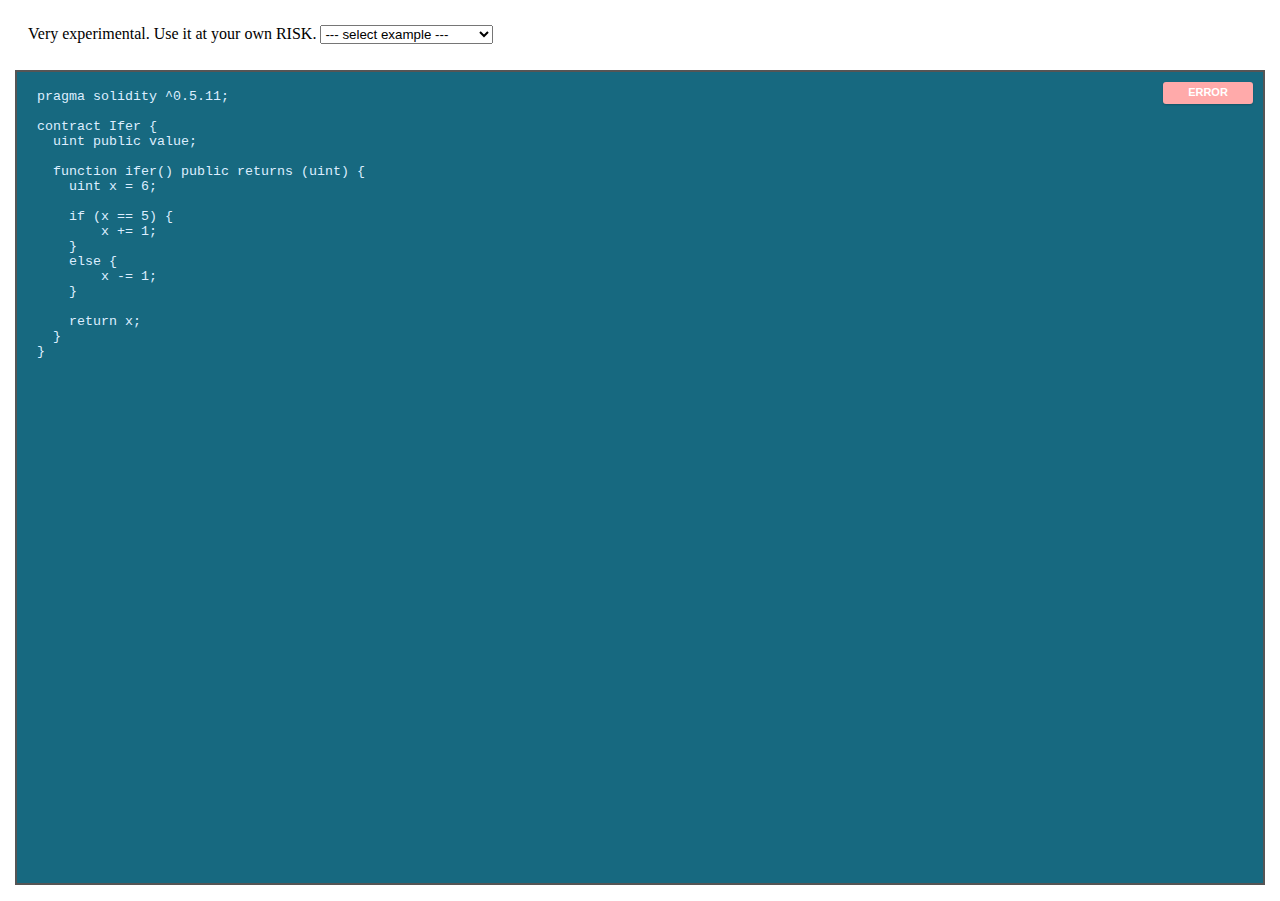
==== index.html @ 5ebb6ed2 "init" ====
<!DOCTYPE html>
<html lang="en">
  <head>
    <meta charset="utf-8">
    <title>Solidity to AssemblyScript compiler</title>
    <link rel="stylesheet" type="text/css" href="style.css" />
  </head>
  <body>
    <div class="nav">
      <!--
      <a href="https://vird.github.io/solidity2assemblyscript_online/"            class="nav_selected" >Ligo</a>
      <a href="https://vird.github.io/solidity2assemblyscript_online/rust.html">rust</a>
      -->
      <div class="example_selector">
        <span id="load_msg">
          Need some time to load. Loading...
        </span>
        <select id="src_select">
        </select>
      </div>
    </div>
    <div class="contents">
      <div class="code">
        <div id="solidity_src_wrap">
          <textarea id="solidity_src" spellcheck="false">pragma solidity ^0.5.11;

contract Ifer {
  uint public value;
  
  function ifer() public returns (uint) {
    uint x = 6;

    if (x == 5) {
        x += 1;
    }
    else {
        x -= 1;
    }

    return x;
  }
}</textarea>
        </div>
        <div id="dst_wrap">
          <pre id="dst"></pre>
        </div>
        <div class="minibutton" id="compile_btn">Compiling...</div>
      </div>
    </div>
    <script src="common/soljson.js"></script>
    <script src="common/sol_wrapper.js"></script>
    <script src="common/fy.js"></script>
    <script src="common/codegen.js"></script>
    <script src="common/type.js"></script>
    <script src="common/ast4gen.js"></script>
    <script src="solidity2assemblyscript/ast.js"></script>
    <script src="solidity2assemblyscript/solidity_to_ast4gen.js"></script>
    <script src="solidity2assemblyscript/translate.js"></script>
    <script src="solidity2assemblyscript/type_inference.js"></script>
    <script src="example_list.js"></script>
    <script>
      document.querySelector('#solidity_src').focus();
      document.querySelector('#load_msg').innerText = "Very experimental. Use it at your own RISK.";
      
      function compile() {
        document.querySelector('#compile_btn').style.display = '';
        document.querySelector('#compile_btn').innerHTML = "Compiling..."
        document.querySelector('#compile_btn').style.background = ""
        var next = function() {
          try {
            var code = document.querySelector('#solidity_src').value;
            var solidity_ast = ast_gen(code);
            var ast = solidity_to_ast4gen(solidity_ast);
            var ast = type_inference.gen(ast);
            var res = translate.gen(ast);
            
            document.querySelector('#dst').innerHTML = res;
            document.querySelector('#compile_btn').style.display = 'none';
          } catch (e) {
            console.log(e);
            document.querySelector('#compile_btn').innerHTML = "ERROR"
            document.querySelector('#compile_btn').style.background = "#faa"
          }
        };
        setTimeout(next, 10);
      }
      compile();
      
      var timeout = null;
      function onchange() {
        if (timeout) {
          clearTimeout(timeout);
        }
        timeout = setTimeout(function(){
          timeout = null;
          compile();
        }, 100);
      };
      document.querySelector('#solidity_src').onchange = onchange;
      document.querySelector('#solidity_src').onkeyup = onchange;
      
      var $src_select = document.querySelector('#src_select')
      var jl_list = example_list.map(function(example){
        return "<option>"+example.title+"</option>";
      })
      $src_select.onchange = function(t) {
        example_list.map(function(t){
          if (t.title == $src_select.value) {
            document.querySelector('#solidity_src').value = t.code;
            compile();
          }
        });
      }
      $src_select.innerHTML = jl_list.join('');
    </script>
  </body>
</html>
---- style.css ----
body {
  margin-top: 0px;
}
.nav {
  margin: 0px;
  padding: 0px;
}
.nav a {
  font-size: 14px;
  line-height: 14px;
  color: #fff;
  background: #0091b9;
  padding: 15px 20px;
  font-weight: 300;
  border-radius: 10px;
  margin: 15px 15px 0 0;
  float: left;
  cursor: pointer;
}
.nav_selected {
  color: #000 !important;
  font-weight: 600 !important;
  text-decoration: none;
  background: #FFD800 !important;
}
.example_selector {
  padding: 25px 20px;
}

.contents {
  background: #007ea1;
}
.code {
  background: #176980;
  border: 2px solid #555;
  position: absolute;
  top: 70px;
  left: 15px;
  right: 15px;
  bottom: 15px;
}

#solidity_src_wrap {
  margin-left: 5px;
  width: 47%;
  right: 50%;
  float: left;
  height: auto;
  position: absolute;
  margin-bottom: 0;
  top: 10px;
  left: 10px;
  bottom: 15px;
}

#solidity_src {
  padding-left: 5px;
  width: 100%;
  height: 100%;
  border: 0;
  overflow-y: auto;
  resize: none;
  background: transparent;
  outline: none;
  margin: 5px 0 20px;
  color: #def;
  font-family: Monaco, Consolas, "Lucida Console", monospace;
}
#dst_wrap {
  text-transform: none;
  overflow-y: auto;
  left: 50%;
  border-left-color: #555;
  width: auto;
  height: auto;
  position: absolute;
  margin-bottom: 0;
  top: 10px;
  right: 10px;
  bottom: 15px;
  background: transparent;
}
#dst {
  outline: none;
  margin: 0 20px;
  color: #def;
  padding: 0 50px 0 12px;
}

.minibutton {
  border: 0;
  color: #fff;
  background: #30d27c;
  text-shadow: none;
  -webkit-box-shadow: 0 1px 2px rgba(0,0,0,0.2);
  font-weight: 600;
  font-size: 11px;
  line-height: 11px;
  padding: 5px 10px 6px;
  height: 11px;
  text-align: center;
  cursor: pointer;
  position: absolute;
  bottom: 8px;
  top: 10px;
  right: 10px;
  width: 70px;
  text-transform: none;
  font-family: "Open Sans", Helvetica, Arial, sans-serif;
  border-radius: 3px;
}

.minibutton:hover {
  background: #2bbd70;
}
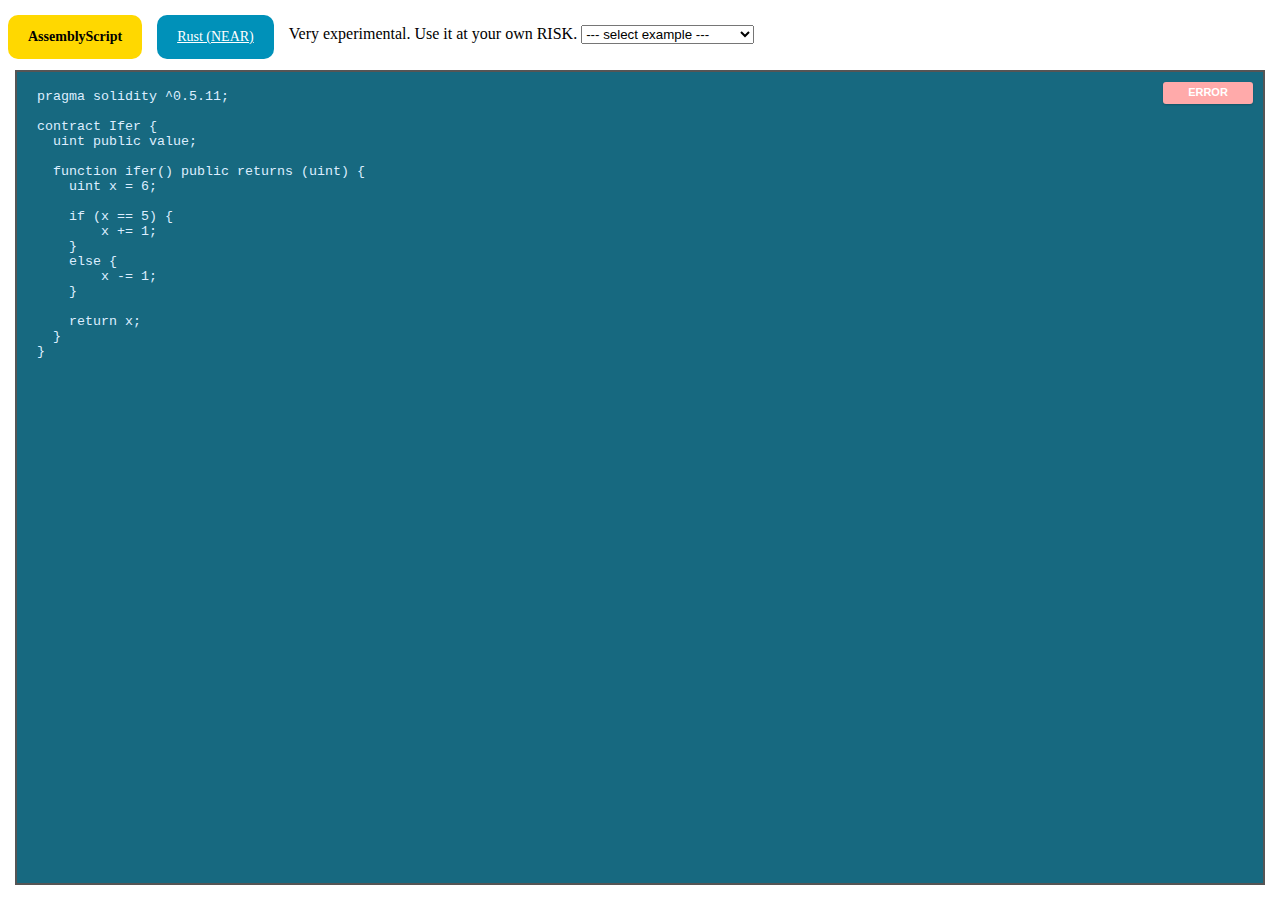
==== commit 4cdf60e1: "specify Rust macro dialect" ====
--- a/index.html
+++ b/index.html
@@ -7,10 +7,8 @@
   </head>
   <body>
     <div class="nav">
-      <!--
-      <a href="https://vird.github.io/solidity2assemblyscript_online/"            class="nav_selected" >Ligo</a>
-      <a href="https://vird.github.io/solidity2assemblyscript_online/rust.html">rust</a>
-      -->
+      <a href="https://vird.github.io/solidity2assemblyscript_online/"              class="nav_selected" >AssemblyScript</a>
+      <a href="https://vird.github.io/solidity2assemblyscript_online/near_rust.html">Rust (NEAR)</a>
       <div class="example_selector">
         <span id="load_msg">
           Need some time to load. Loading...
